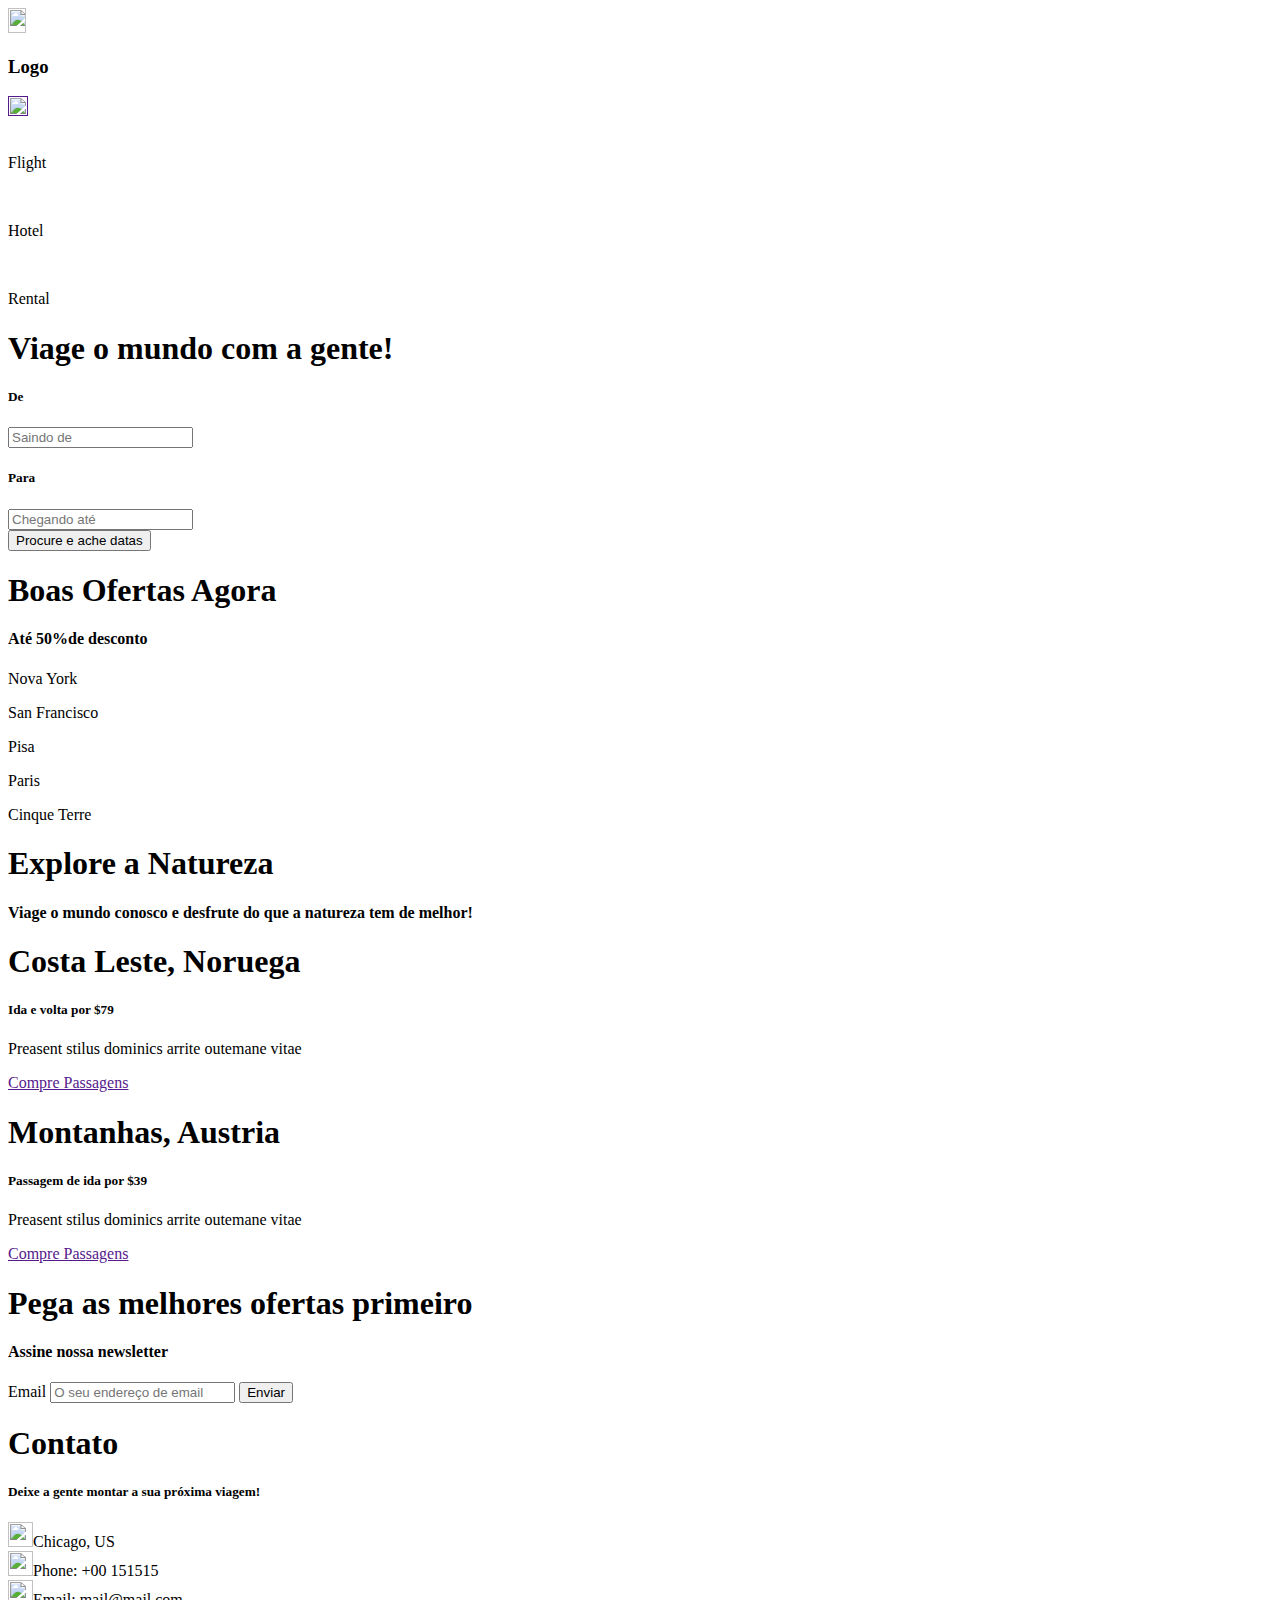
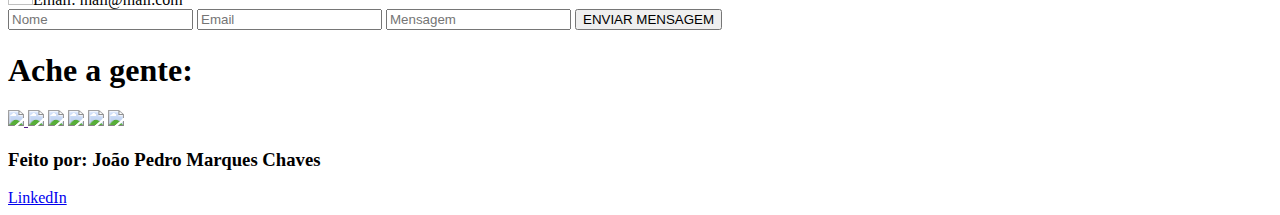
==== index.html @ f14d7458 "sexto commit" ====
<!DOCTYPE html>
<html lang="en">

<head>
    <meta charset="UTF-8">
    <meta http-equiv="X-UA-Compatible" content="IE=edge">
    <meta name="viewport" content="width=device-width, initial-scale=1.0">
    <title>Projeto Travel</title>
    <link rel="stylesheet" href="css/style.css">
</head>

<body>

    <header>
        <nav class="nav-flex">
            <div class="brand-flex">
                <img src="./img/location1.png" height="25px" width="18px" width="70px" height="70px" class="img-logo">
                <h3 class="nav-brand">Logo</h3>
            </div>

            <div>
                <a href=""><img src="./img/magnifying-glass.png" alt="" width="20px" height="20px"></a>
            </div>
        </nav>

    </header>

    <main>

        <section>

            <div class="card">
                <div class="card-main-buttons">
                    <div id="flight-click">
                        <img src="" alt="">
                        <p>Flight</p>

                    </div>


                    <div id="hotel-click">
                        <img src="" alt="">
                        <p>Hotel</p>

                    </div>

                    <div id="rental-click">
                        <img src="" alt="">
                        <p>Rental</p>

                    </div>


                </div>
                <div class="card-main">



                    <h1 id="title-main-form">Viage o mundo com a gente!</h1>


                    <div class="box-from-to">

                        <div class="card-main-from">
                            <h5>De</h5>
                            <input type="text" placeholder="Saindo de">
                        </div>

                        <div class="card-main-to">
                            <h5>Para</h5>
                            <input type="text" placeholder="Chegando até">

                        </div>

                    </div>

                    <div class="card-main-submit">
                        <button>Procure e ache datas</button>

                    </div>

                </div>
            </div>



           

        </section>




        <section class="good-offers">
            <div class="good-offers-main">

                <div class="good-offers-title">
                    <h1>Boas Ofertas Agora</h1>
                </div>
                <div class="good-offers-title">
                    <h4>Até <b>50%</b>de desconto</h4>
                </div>

                <div class="good-offers-grid">
                    <div class="good-offers-itens" id="ny">
                        <p>Nova York</p>
                    </div>
                    <div class="good-offers-itens" id="sf">
                        <p>San Francisco</p>
                    </div>
                    <div class="good-offers-itens" id="pisa">
                        <p>Pisa</p>
                    </div>
                    <div class="good-offers-itens" id="paris">
                        <p>Paris</p>
                    </div>
                    <div class="good-offers-itens-highlight" id="ct">
                        <p>Cinque Terre</p>
                    </div>
                </div>


            </div>

        </section>

        <section class="explore-nature" id="explore-nature">
            <div class="explore-nature-main">
                <div class="explore-nature-title">
                    <h1>Explore a Natureza</h1>
                </div>
                <div class="explore-nature-title">
                    <h4>Viage o mundo conosco e desfrute do que a natureza tem de melhor!</h4>
                </div>
                <div class="explore-nature-flex">
                    <div class="explore-nature-card">

                        <div class="explore-nature-itens" id="norway"></div>
                        <h1>Costa Leste, Noruega</h1>
                        <h5>Ida e volta por $79</h5>
                        <p>Preasent stilus dominics arrite outemane vitae</p>
                        <a href="">Compre Passagens</a>

                    </div>

                    <div class="explore-nature-card">

                        <div class="explore-nature-itens" id="austria"></div>
                        <h1>Montanhas, Austria</h1>
                        <h5>Passagem de ida por $39</h5>
                        <p>Preasent stilus dominics arrite outemane vitae</p>
                        <a href="">Compre Passagens</a>
                    </div>

                </div>
            </div>
        </section>

        <section class="join-newsletter">
            <div class="join-newsletter-main">
                <div class="join-newsletter-box">
                    <h1>Pega as melhores ofertas primeiro</h1>
                    <h4>Assine nossa newsletter</h4>

                    <div" class="join-newsletter-form">
                        <label for="email">Email</label>
                        <input type="email" id="email" name="email" placeholder="O seu endereço de email">
                        <input type="submit" value="Enviar">
                  </div>
                </div>
            </div>

        </section>


        <section class="contact">
            <div class="contact-main">
                <div class="contact-box">
                    <h1>Contato</h1>
                    <h5>Deixe a gente montar a sua próxima viagem!</h5>

                    <div class="contact-phonemail-item"><img src="./img/location-icon.png" width="25px" height="25px" alt="">Chicago, US</div>
                    <div class="contact-phonemail-item"><img src="./img/phone-icon.png" width="25px" height="25px" alt="">Phone: +00 151515</div>
                    <div class="contact-phonemail-item"><img src="./img/email-icon.png" width="25px" height="25px" alt="">Email: mail@mail.com</div>

                    <form action="" class="contact-form-flex">
                        <input type="text" placeholder="Nome">
                        <input type="text" placeholder="Email">
                        <input type="text" placeholder="Mensagem">
                        <button class="contact-form-button">ENVIAR MENSAGEM</button>
                    </form>





                </div>

            </div>

        </section>



    </main>

    <footer>

        <section class="footer">
            <div class="footer-main">
                <h1>Ache a gente:</h1>
                <div class="footer-main-links">
                    <a href=""><img src="https://img.icons8.com/material/48/000000/facebook--v1.png"/> </a> 
                    <a href=""><img src="https://img.icons8.com/material-outlined/48/000000/instagram-new--v1.png"/></a>
                    <a href=""><img src="https://img.icons8.com/material-rounded/48/000000/snapchat.png"/></a>
                    <a href=""><img src="https://img.icons8.com/ios-filled/50/000000/pinterest--v1.png"/></a>
                    <a href=""><img src="https://img.icons8.com/ios-filled/50/000000/twitter.png"/></a>
                    <a href=""><img src="https://img.icons8.com/ios-glyphs/60/000000/linkedin-circled--v2.png"/></a>
                </div>
                <h3>Feito por: João Pedro Marques Chaves</h3>
                <a href="https://www.linkedin.com/in/jotinhomarques/">LinkedIn</a>
            </div>

        </section>

    </footer>


    <script src="js/script.js"></script>

</body>

</html>
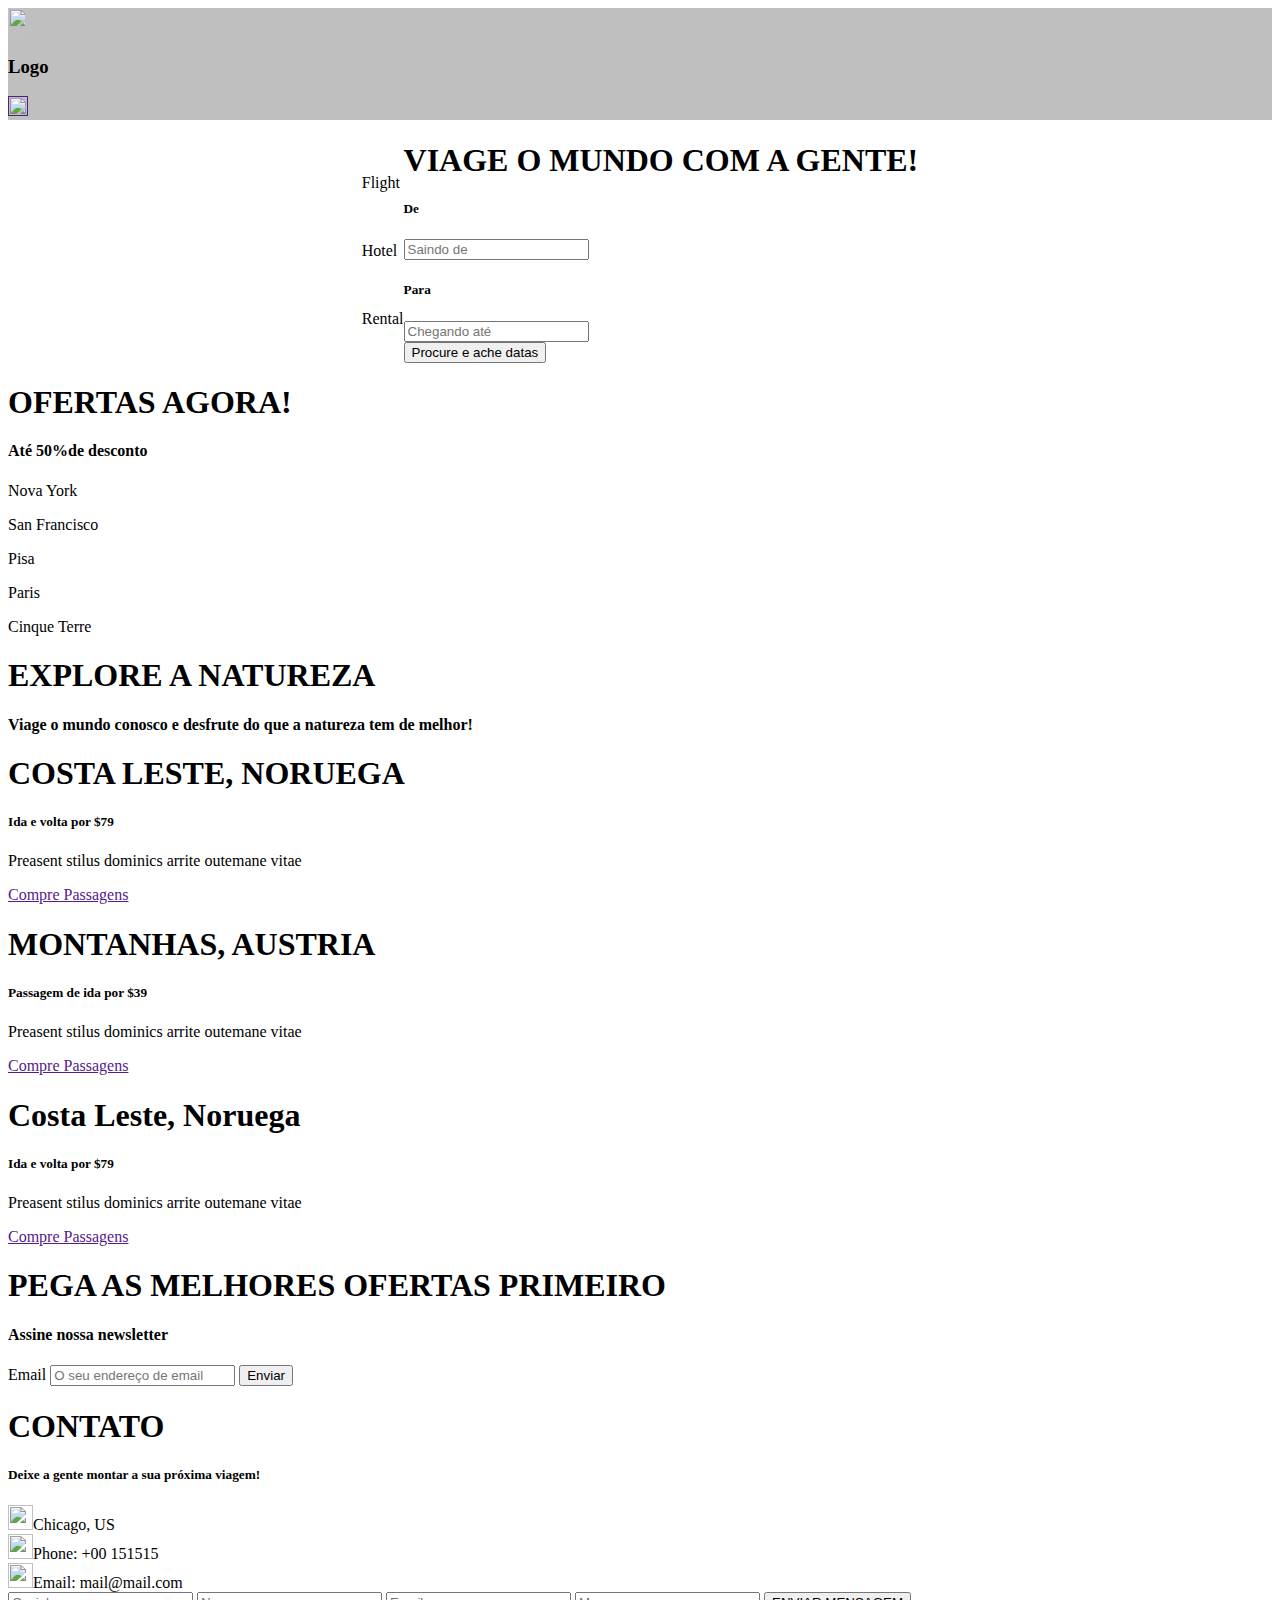
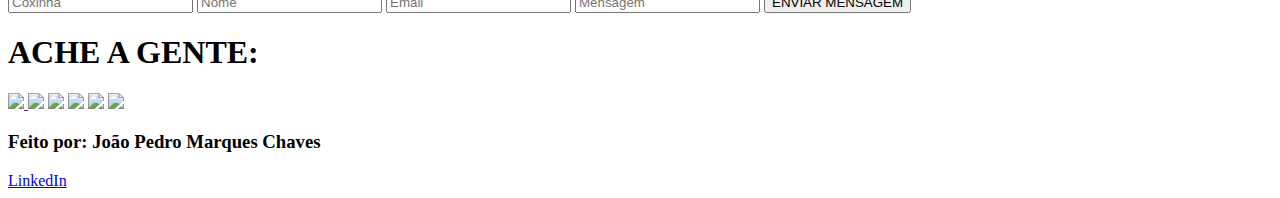
==== commit eded46a1: "alterações feitas em aula, com javascript feito" ====
--- a/index.html
+++ b/index.html
@@ -7,12 +7,16 @@
     <meta name="viewport" content="width=device-width, initial-scale=1.0">
     <title>Projeto Travel</title>
     <link rel="stylesheet" href="css/style.css">
+    <script src="js/script.js" defer></script>
+    
+    
+    
 </head>
 
 <body>
 
     <header>
-        <nav class="nav-flex">
+        <nav id='cabecalho' class="nav-flex">
             <div class="brand-flex">
                 <img src="./img/location1.png" height="25px" width="18px" width="70px" height="70px" class="img-logo">
                 <h3 class="nav-brand">Logo</h3>
@@ -95,7 +99,7 @@
             <div class="good-offers-main">
 
                 <div class="good-offers-title">
-                    <h1>Boas Ofertas Agora</h1>
+                    <h1 id="good-offers-title">Boas Ofertas Agora</h1>
                 </div>
                 <div class="good-offers-title">
                     <h4>Até <b>50%</b>de desconto</h4>
@@ -218,7 +222,7 @@
                     <a href=""><img src="https://img.icons8.com/ios-glyphs/60/000000/linkedin-circled--v2.png"/></a>
                 </div>
                 <h3>Feito por: João Pedro Marques Chaves</h3>
-                <a href="https://www.linkedin.com/in/jotinhomarques/">LinkedIn</a>
+                <a id="linkedin">LinkedIn</a>
             </div>
 
         </section>
@@ -226,8 +230,8 @@
     </footer>
 
 
-    <script src="js/script.js"></script>
-
+   
+    
 </body>
 
 </html>